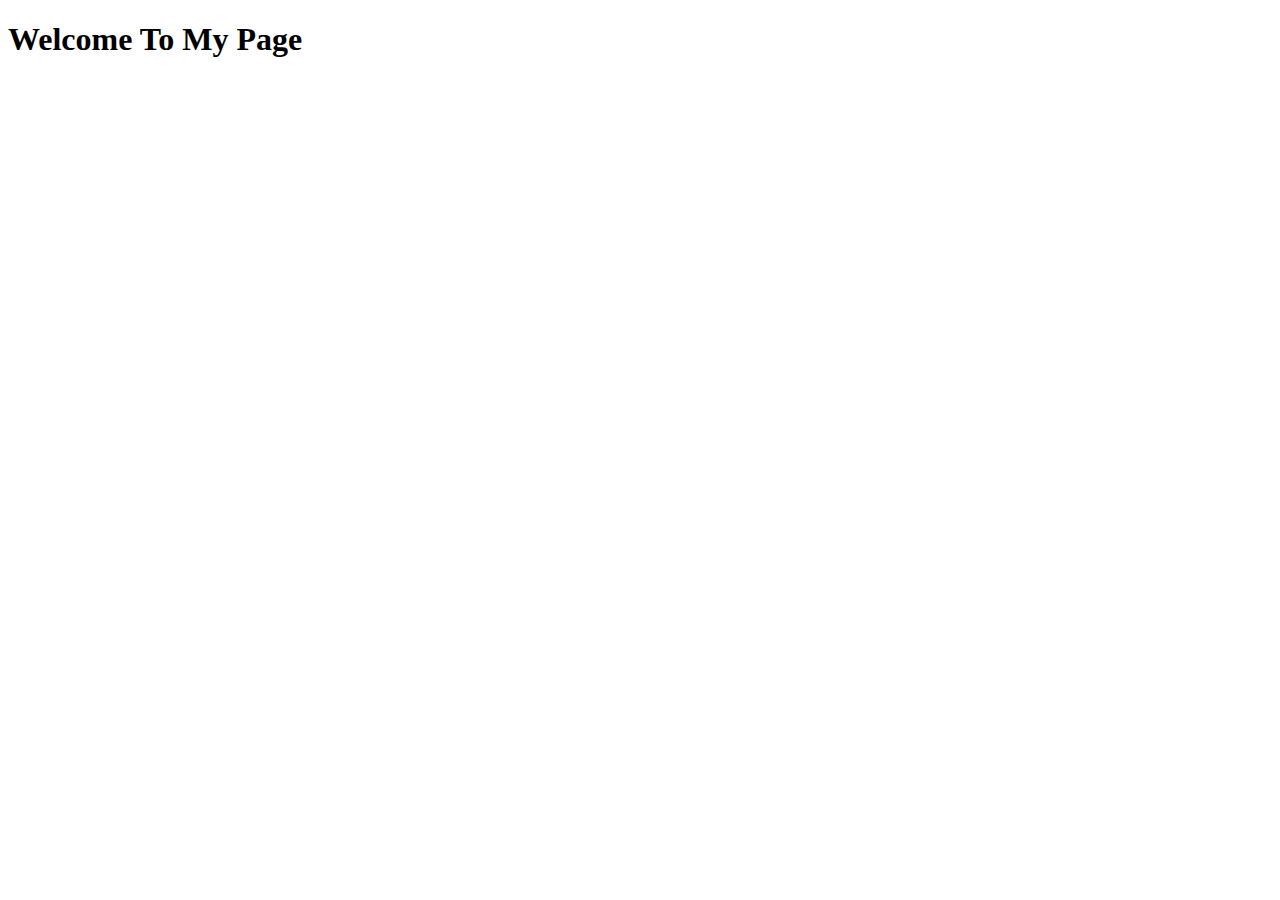
==== index.html @ 91728258 "first commit" ====
<!DOCTYPE html>
<html lang="en">
<head>
    <meta charset="UTF-8">
    <meta name="viewport" content="width=device-width, initial-scale=1.0">
    <title>Home Page</title>
</head>
<body>


    <h1> Welcome To My Page  </h1>
    
</body>
</html>
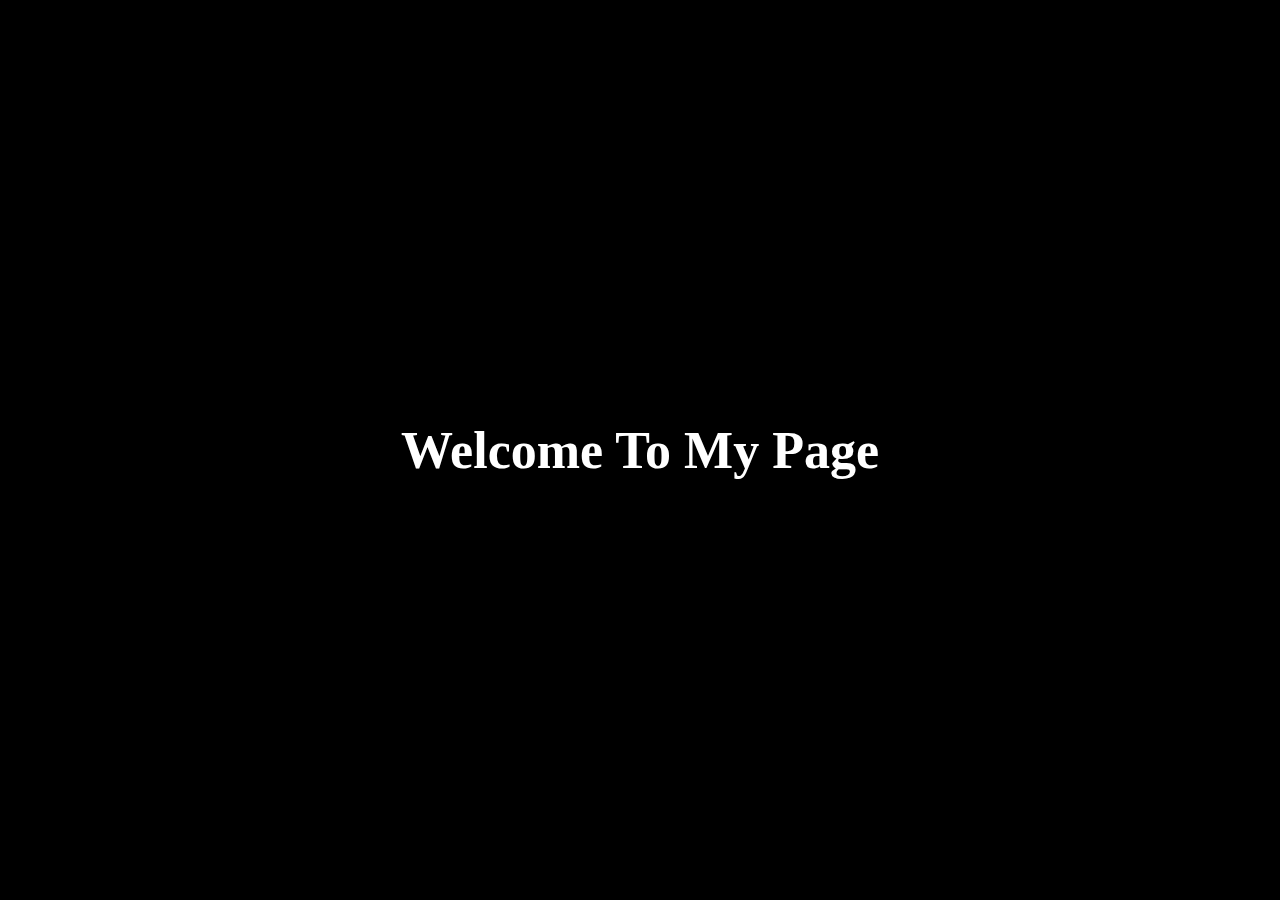
==== commit f74943f5: "add style to my project" ====
--- a/index.html
+++ b/index.html
@@ -1,14 +1,13 @@
 <!DOCTYPE html>
 <html lang="en">
-<head>
-    <meta charset="UTF-8">
-    <meta name="viewport" content="width=device-width, initial-scale=1.0">
+  <head>
+    <meta charset="UTF-8" />
+    <meta name="viewport" content="width=device-width, initial-scale=1.0" />
     <title>Home Page</title>
-</head>
-<body>
 
-
-    <h1> Welcome To My Page  </h1>
-    
-</body>
-</html>+    <link rel="stylesheet" href="assets/css/style.css" />
+  </head>
+  <body>
+    <h1>Welcome To My Page</h1>
+  </body>
+</html>
--- a/assets/css/style.css
+++ b/assets/css/style.css
@@ -0,0 +1,27 @@
+* {
+  margin: 0px;
+  padding: 0px;
+  box-sizing: border-box;
+}
+
+ul {
+  list-style-type: none;
+}
+
+a {
+  text-decoration: none;
+}
+
+body {
+  height: 100vh;
+  background-color: black;
+
+  display: flex;
+  justify-content: center;
+  align-items: center;
+}
+
+h1 {
+  color: white;
+  font-size: 52px;
+}
